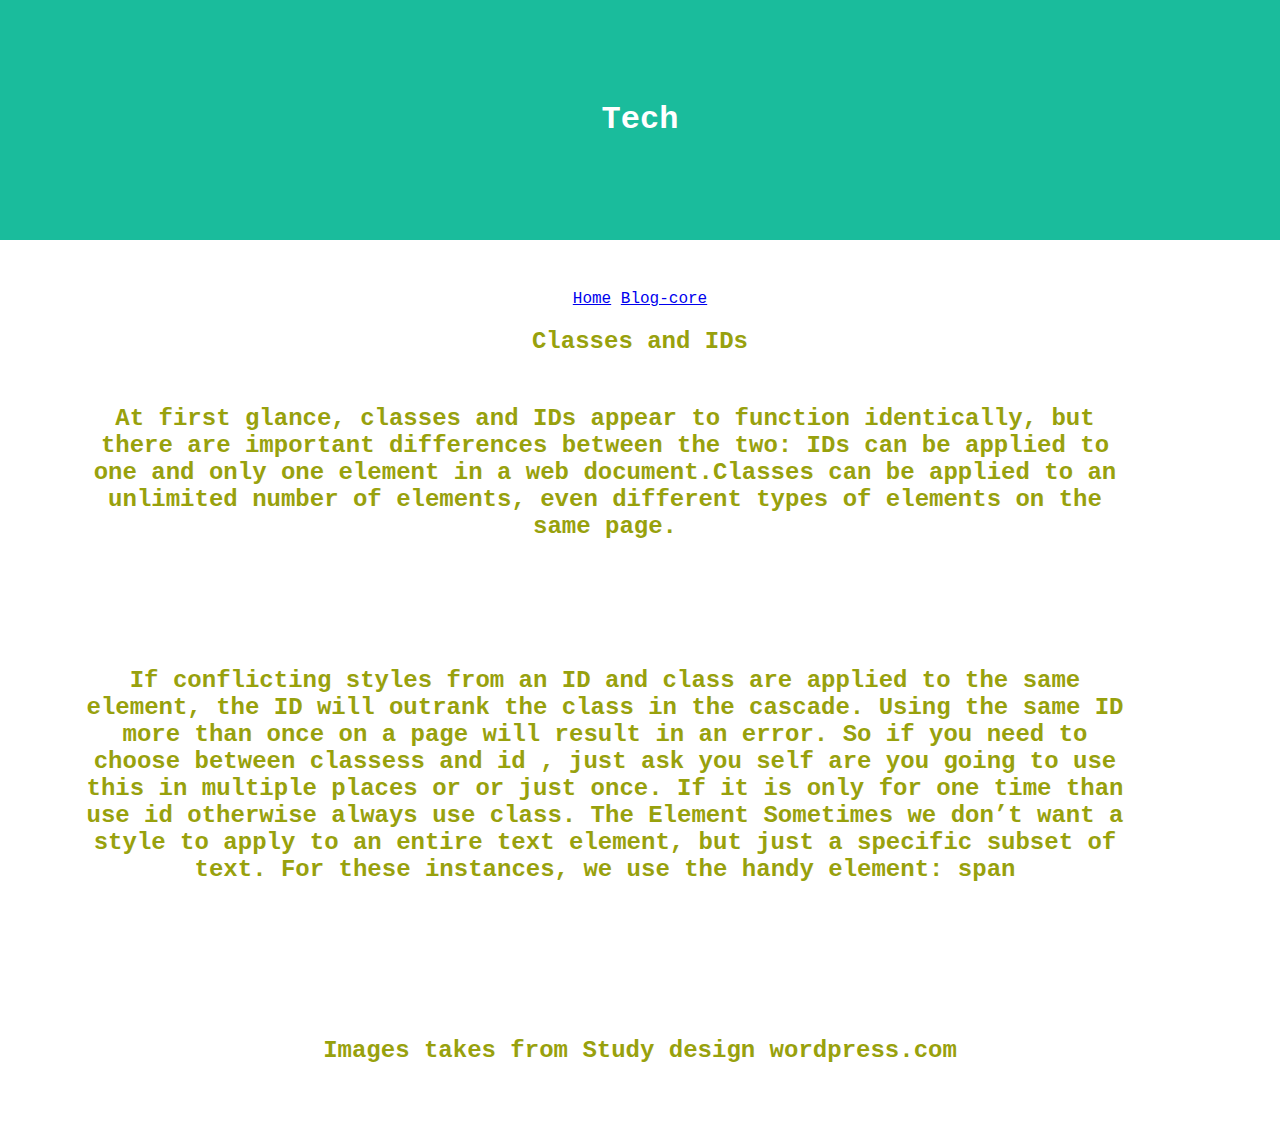
==== Tech.html @ 813e9629 "tec-blog" ====
<!DOCTYPE html>
<html lang="en">
<head>
    <meta charset="UTF-8">
    <meta http-equiv="X-UA-Compatible" content="IE=edge">
    <meta name="viewport" content="width=device-width, initial-scale=1.0">
    <title>Document</title>
    <link rel="stylesheet" href="blog.css">
    <header>
        
        <h1>Tech</h1>
    </header>
    <div class="header">
       
        <p> </p>
      </div>
      
      <div class="navbar">
        
        <a href="index.html" class="active">Home</a>
        <a href="Core.html">Blog-core</a>
        
      </div>
      
      
          <div>
          <h2>Classes and IDs<h2>
              <p>At first glance, classes and IDs appear to function identically, but there are important differences between the two:
               IDs can be applied to one and only one element in a web document.Classes can be applied to an unlimited number of elements, even different types of elements on the same page.</p>
              <p> <img src="C:\Users\mande\OneDrive\Pictures\Screenshots\2022-02-09 (9).png" alt=""></p>
              <p></p>
           <p> 
            
            If conflicting styles from an ID and class are applied to the same element, the ID will outrank the class in the cascade.

            
              Using the same ID more than once on a page will result in an error.  
              So if you  need to choose between classess and id , just ask you self are you going to use this in multiple places or 
              or just once. If it is only for one time than use id otherwise always use class.
            
            The <span> Element
            Sometimes we don’t want a style to apply to an entire text element, but just a specific subset of text.  For these instances, we use the handy <span> element:
            span
                <p>  <img src="C:\Users\mande\OneDrive\Pictures\Screenshots\2022-02-09 (11).png" alt=""></p><br>
                    Images takes from Study design wordpress.com
        </p>

         
    
</body>
</html>
---- blog.css ----
header{
padding: 80px;
  text-align: center;
  background: #1abc9c;
  color: white;
}

/* Style the body */
body {
  font-family: Monospace,	Courier New;
  margin: 0;
  color:  rgb(152, 161, 13);
}
div {text-align: center;}

p{
    text-align: center;
    margin-top: 50px;
  margin-bottom: 50px;
  margin-right: 150px;
  margin-left: 80px;
}
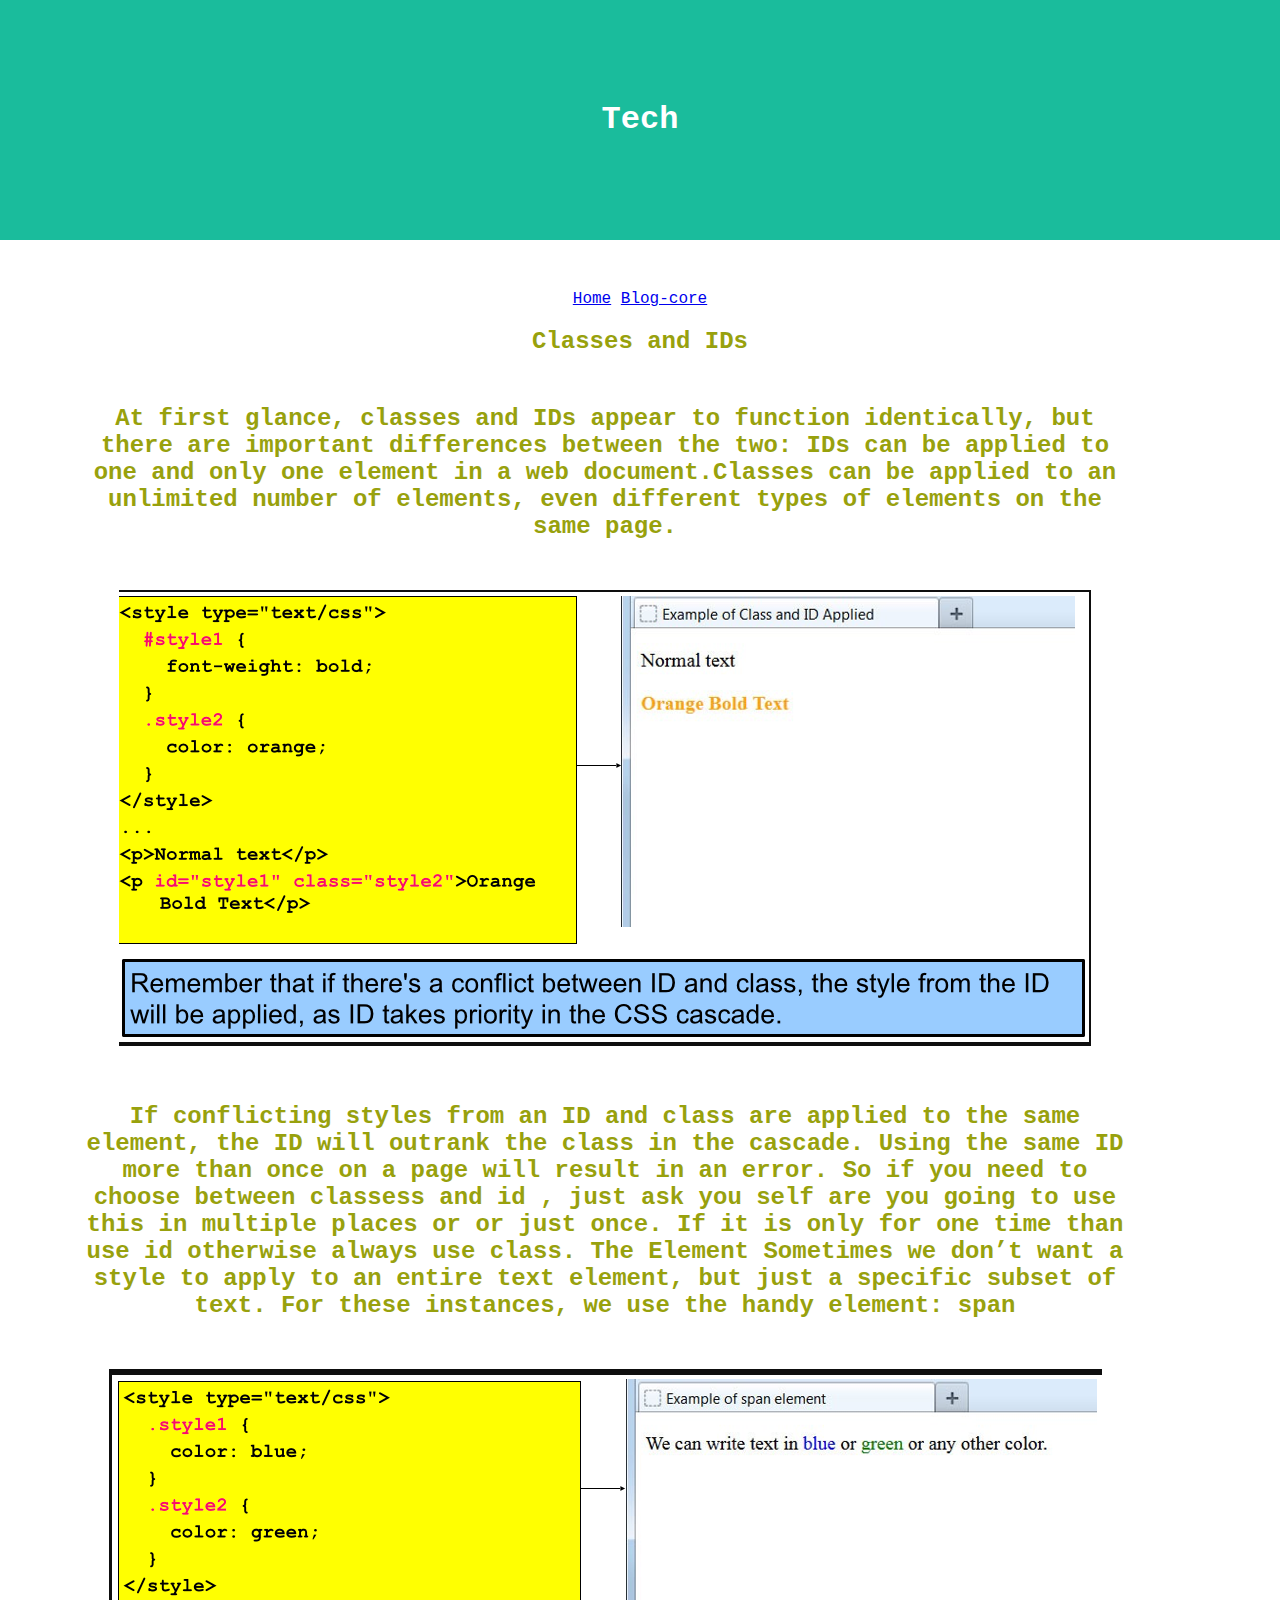
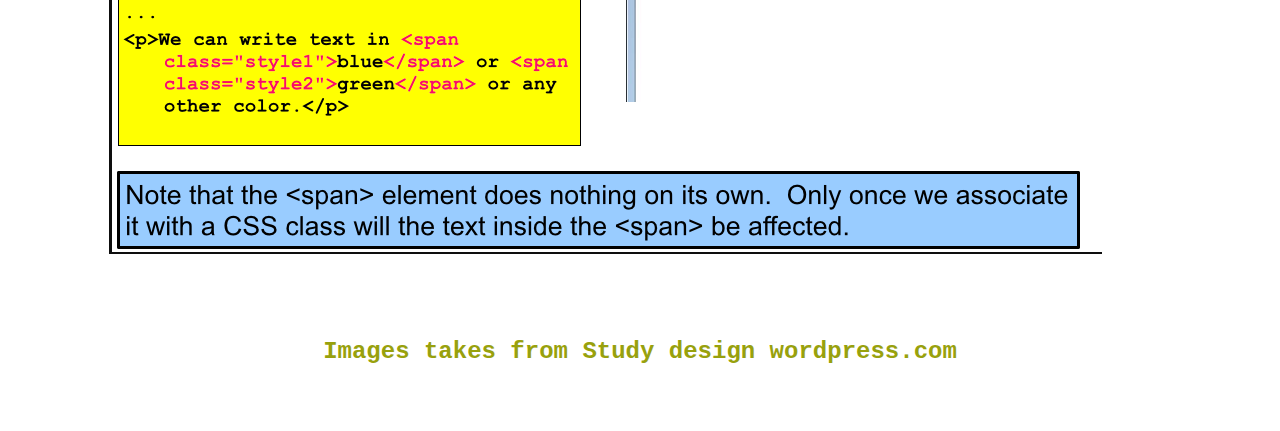
==== commit e00ab784: "sprint2" ====
--- a/Tech.html
+++ b/Tech.html
@@ -27,7 +27,7 @@
           <h2>Classes and IDs<h2>
               <p>At first glance, classes and IDs appear to function identically, but there are important differences between the two:
                IDs can be applied to one and only one element in a web document.Classes can be applied to an unlimited number of elements, even different types of elements on the same page.</p>
-              <p> <img src="C:\Users\mande\OneDrive\Pictures\Screenshots\2022-02-09 (9).png" alt=""></p>
+              <p> <img src="img/tec page1.png" alt=""></p>
               <p></p>
            <p> 
             
@@ -41,7 +41,7 @@
             The <span> Element
             Sometimes we don’t want a style to apply to an entire text element, but just a specific subset of text.  For these instances, we use the handy <span> element:
             span
-                <p>  <img src="C:\Users\mande\OneDrive\Pictures\Screenshots\2022-02-09 (11).png" alt=""></p><br>
+                <p>  <img src="img/tec page2.png" alt=""></p><br>
                     Images takes from Study design wordpress.com
         </p>
 
